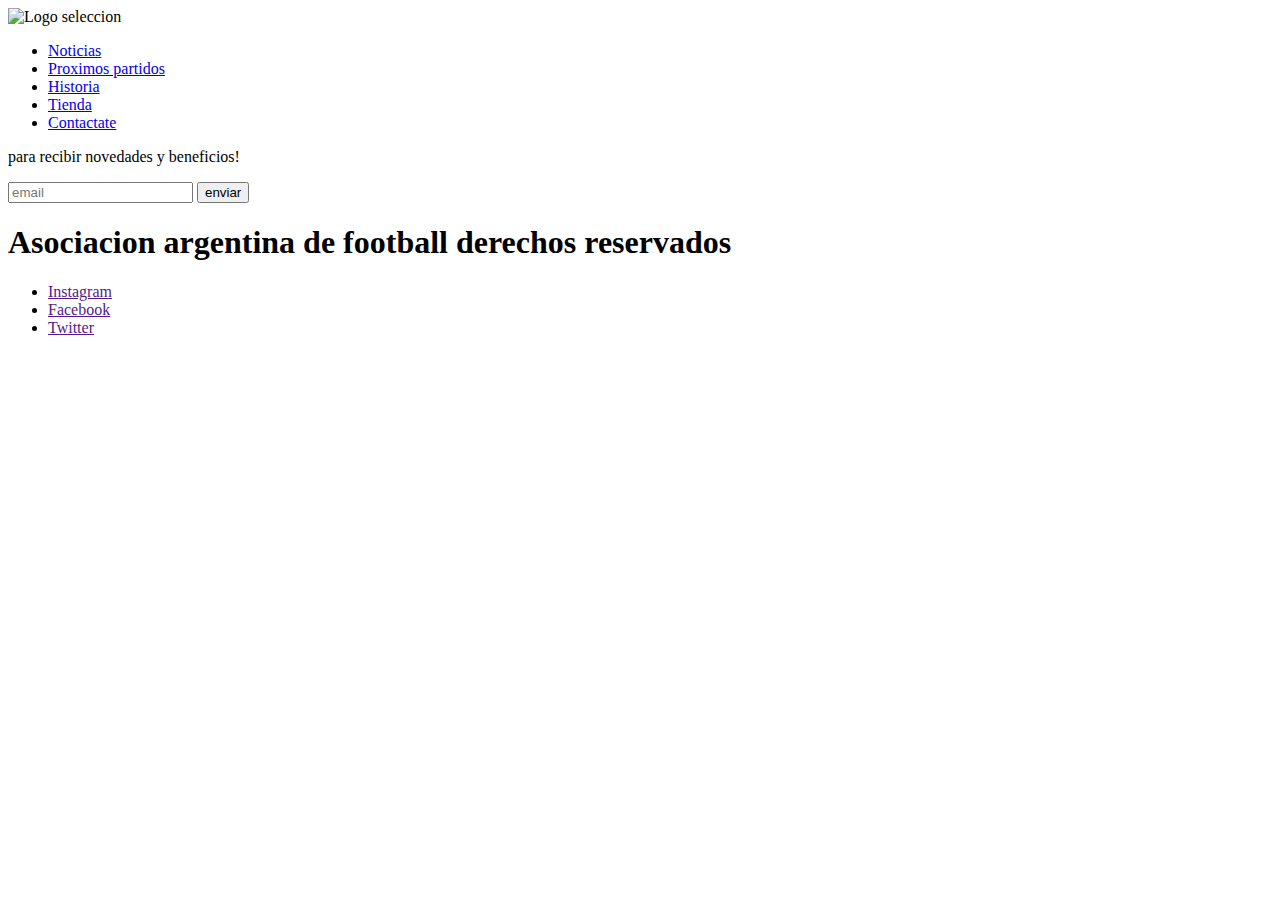
==== pages/contactate.html @ 68a1a54c "pages" ====
<!DOCTYPE html>
<html lang="en">

<head>
    <meta charset="UTF-8">
    <meta http-equiv="X-UA-Compatible" content="IE=edge">
    <meta name="viewport" content="width=device-width, initial-scale=1.0">
    <title>Seleccion Argentina de Futbol</title>
    <link rel="shortcut icon" href="favicon.ico" type="image/x-icon">
    <link href="../css/bootstrap.min.css" rel="stylesheet">
    <link rel="stylesheet" href="../css/styles.css">
</head>

<body>
    <header class="header">
        <img src="" alt="Logo seleccion">
        <ul class="listaNavegacion">
            <li>
                <a class="linkNav" href="../index.html">Noticias</a>
            </li>
            <li>
                <a class="linkNav" href="./partidos.html">Proximos partidos</a>
            </li>
            <li>
                <a class="linkNav" href="./historia.html">Historia</a>
            </li>
            <li>
                <a class="linkNav" href="./tienda.html">Tienda</a>
            </li>
            <li>
                <a class="contactate" href="#">Contactate</a>
            </li>
        </ul>
    </header>
    <main>
        <p>para recibir novedades y beneficios!</p>
        <input placeholder="email">
        <button>enviar</button>
    </main>
    <footer class="footer">
        <h1>Asociacion argentina de football derechos reservados</h1>
        <ul class="listaNavegacion">
            <li>
                <a class="linkNav" href="">Instagram</a>
            </li>
            <li>
                <a class="linkNav" href="">Facebook</a>
            </li>
            <li>
                <a class="linkNav" href="">Twitter</a>
            </li>
        </ul>
    </footer>
    <script src="../js/bootstrap.bundle.min.js"></script>
</body>

</html>
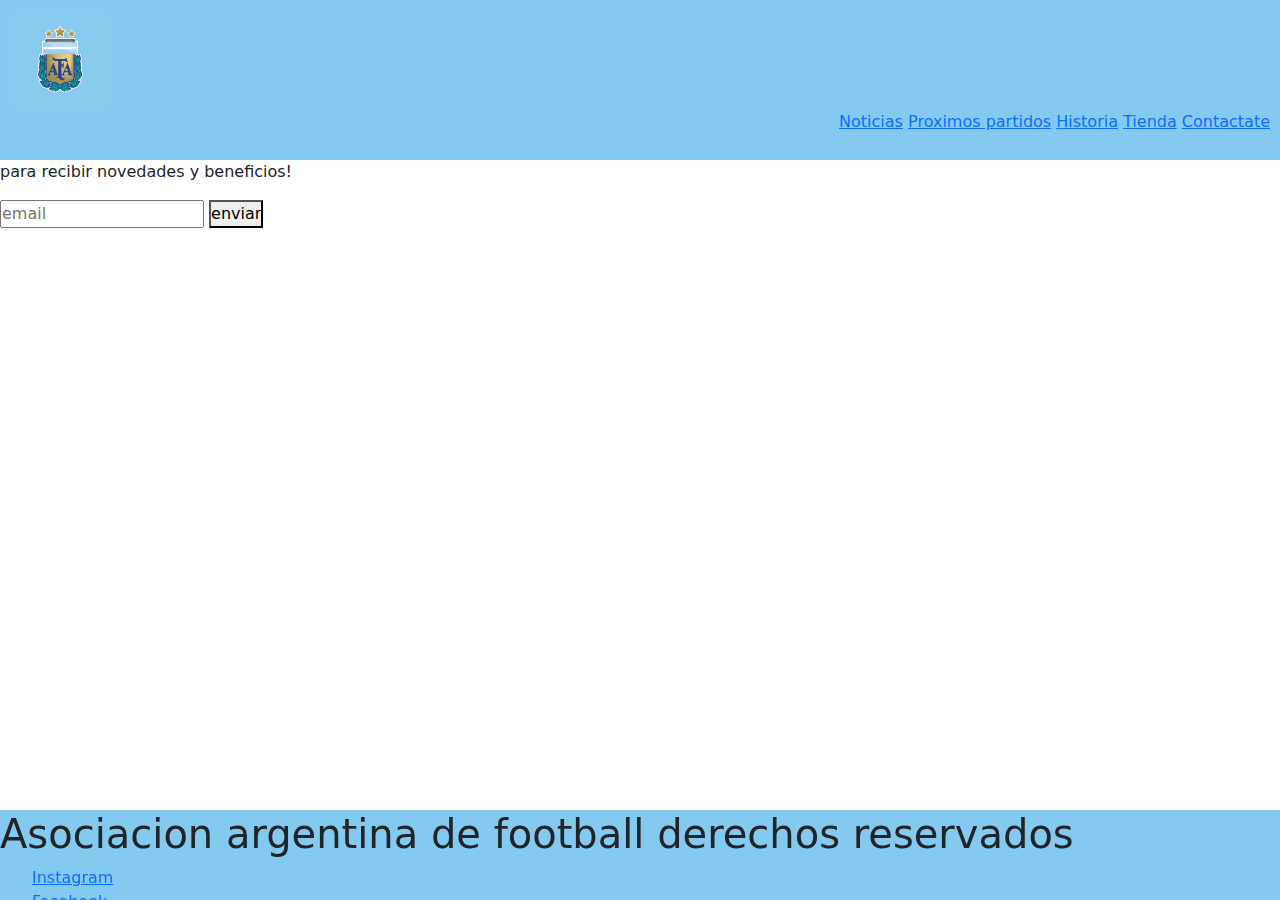
==== commit 838c19e8: "terminando grid en historia" ====
--- a/pages/contactate.html
+++ b/pages/contactate.html
@@ -13,24 +13,26 @@
 
 <body>
     <header class="header">
-        <img src="" alt="Logo seleccion">
-        <ul class="listaNavegacion">
-            <li>
-                <a class="linkNav" href="../index.html">Noticias</a>
-            </li>
-            <li>
-                <a class="linkNav" href="./partidos.html">Proximos partidos</a>
-            </li>
-            <li>
-                <a class="linkNav" href="./historia.html">Historia</a>
-            </li>
-            <li>
-                <a class="linkNav" href="./tienda.html">Tienda</a>
-            </li>
-            <li>
-                <a class="contactate" href="#">Contactate</a>
-            </li>
-        </ul>
+        <img src="../assets/logoAFA.jpeg" alt="Logo seleccion" class="logo">
+        <nav class="navegacion">
+            <ul class="listaNavegacion">
+                <li class="listaItem">
+                    <a class="linkNav" href="../index.html">Noticias</a>
+                </li>
+                <li class="listaItem">
+                    <a class="linkNav" href="./partidos.html">Proximos partidos</a>
+                </li>
+                <li class="listaItem">
+                    <a class="linkNav" href="./historia.html">Historia</a>
+                </li>
+                <li class="listaItem">
+                    <a class="linkNav" href="./tienda.html">Tienda</a>
+                </li>
+                <li class="listaItem">
+                    <a class="contactate" href="#">Contactate</a>
+                </li>
+            </ul>
+        </nav>
     </header>
     <main>
         <p>para recibir novedades y beneficios!</p>
--- a/css/styles.css
+++ b/css/styles.css
@@ -0,0 +1,82 @@
+*{
+    margin:0;
+    padding:0;
+    box-sizing: border-box;
+}
+.div{
+    display: flex;
+}
+.header{
+    background-color: aqua;
+    background:#84CAF0;
+    color:#84CAF0;
+    padding: 10px;
+}
+.navegacion{
+    text-align: right;
+}
+.listaNavegacion{
+    list-style:none;
+}
+.listaItem{
+    display: inline-block;
+}
+.logo{
+    height: 100px;
+    width: 100px;
+    
+}
+.contenido{
+    align-items: center;
+    text-align: center;
+}
+.imagenPrincipal{
+    height: 500px;
+    width: 500px;
+    
+}
+.h1{
+    text-align: center;
+}
+
+
+
+.footer{
+    background-color: #84CAF0;
+    bottom: 0;
+    position:fixed;
+    width:100%;
+    height: 10%;
+}
+
+
+
+
+
+
+
+
+
+.imagen-historia{
+    height:400px;
+    width:500px;
+
+}
+
+.row{
+    justify-content: center;
+    align-items: center;
+    margin: 50px;
+    background-color: #b6e2fa;
+}
+.texto-historia{
+    font-size:large;
+
+}
+
+
+
+
+@media (max-width: 684px){
+
+}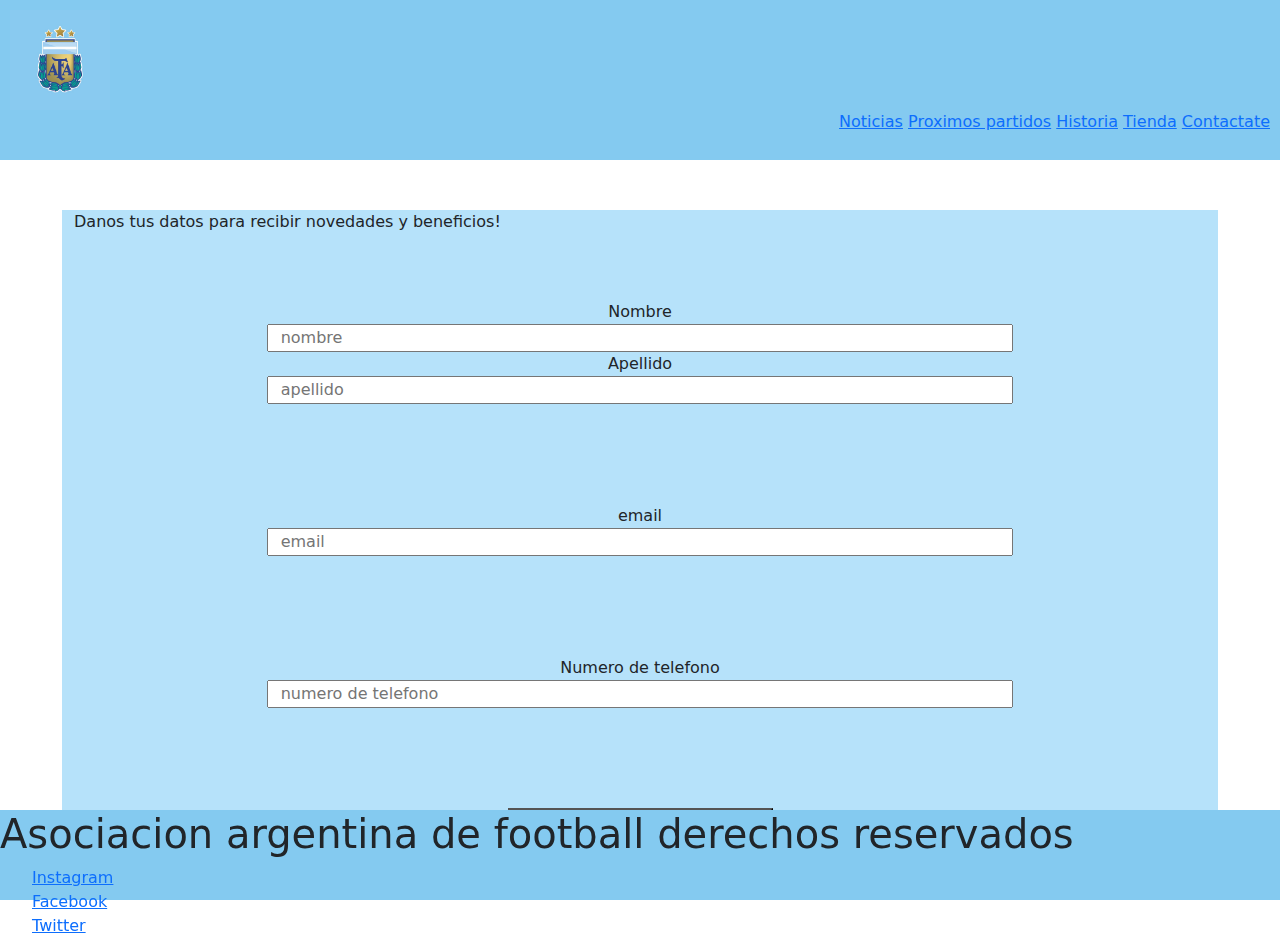
==== commit 67bb843d: "terminando estilo en contacto" ====
--- a/pages/contactate.html
+++ b/pages/contactate.html
@@ -35,9 +35,32 @@
         </nav>
     </header>
     <main>
-        <p>para recibir novedades y beneficios!</p>
-        <input placeholder="email">
-        <button>enviar</button>
+        <div class="container-fluid">
+            <div class="row ">
+                <p>Danos tus datos para recibir novedades y beneficios!</p>
+                <div class="row col-md-8 align-items-center">
+                    
+                    Nombre
+                    <input placeholder="nombre">
+                    Apellido
+                    <input placeholder="apellido">
+                </div>
+                <div class="row col-md-8">
+                    email
+                    <input placeholder="email">
+                </div>
+                <div class="row col-md-8">
+                    Numero de telefono
+                    <input placeholder="numero de telefono">
+                </div>
+
+
+
+                <div class="row col-md-3 boton">
+                    <button>enviar</button>
+                </div>
+            </div>
+        </div>
     </main>
     <footer class="footer">
         <h1>Asociacion argentina de football derechos reservados</h1>
--- a/css/styles.css
+++ b/css/styles.css
@@ -51,9 +51,15 @@
 
 
 
+.form{
+    justify-content: center;
+    align-items: center;
+}
 
-
-
+.boton{
+    justify-content: center;
+    align-items: center;
+}
 
 
 
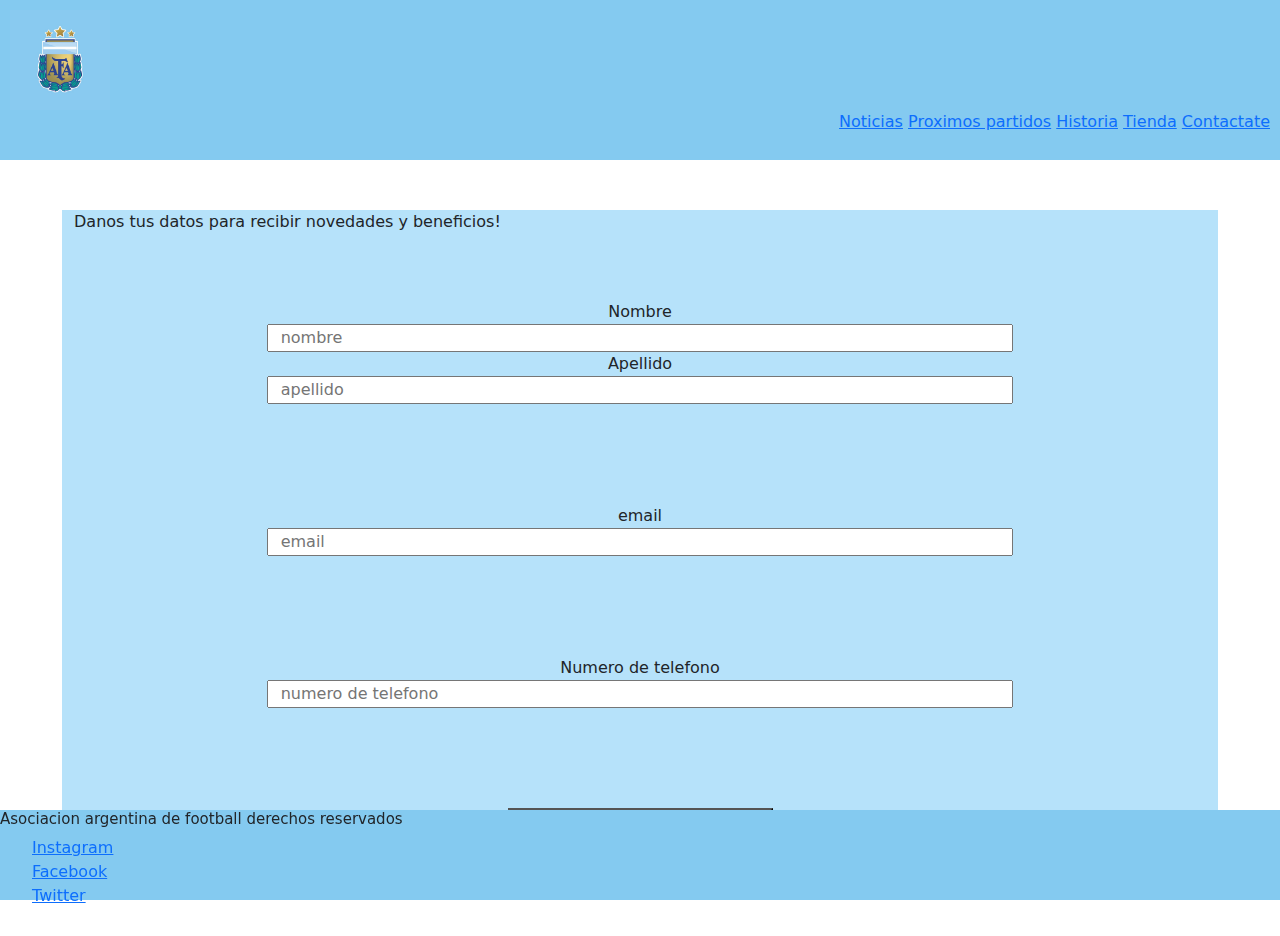
==== commit 26b7991e: "ultimos detalles" ====
--- a/pages/contactate.html
+++ b/pages/contactate.html
@@ -38,7 +38,7 @@
         <div class="container-fluid">
             <div class="row ">
                 <p>Danos tus datos para recibir novedades y beneficios!</p>
-                <div class="row col-md-8 align-items-center">
+                <div class="row col-md-8 col-sm-4 align-items-center">
                     
                     Nombre
                     <input placeholder="nombre">
@@ -63,7 +63,7 @@
         </div>
     </main>
     <footer class="footer">
-        <h1>Asociacion argentina de football derechos reservados</h1>
+        <h1 class="pieDePagina">Asociacion argentina de football derechos reservados</h1>
         <ul class="listaNavegacion">
             <li>
                 <a class="linkNav" href="">Instagram</a>
--- a/css/styles.css
+++ b/css/styles.css
@@ -37,6 +37,7 @@
 }
 .h1{
     text-align: center;
+    
 }
 
 
@@ -81,7 +82,9 @@
 }
 
 
-
+.pieDePagina{
+    font-size: 15px;
+}
 
 @media (max-width: 684px){
 
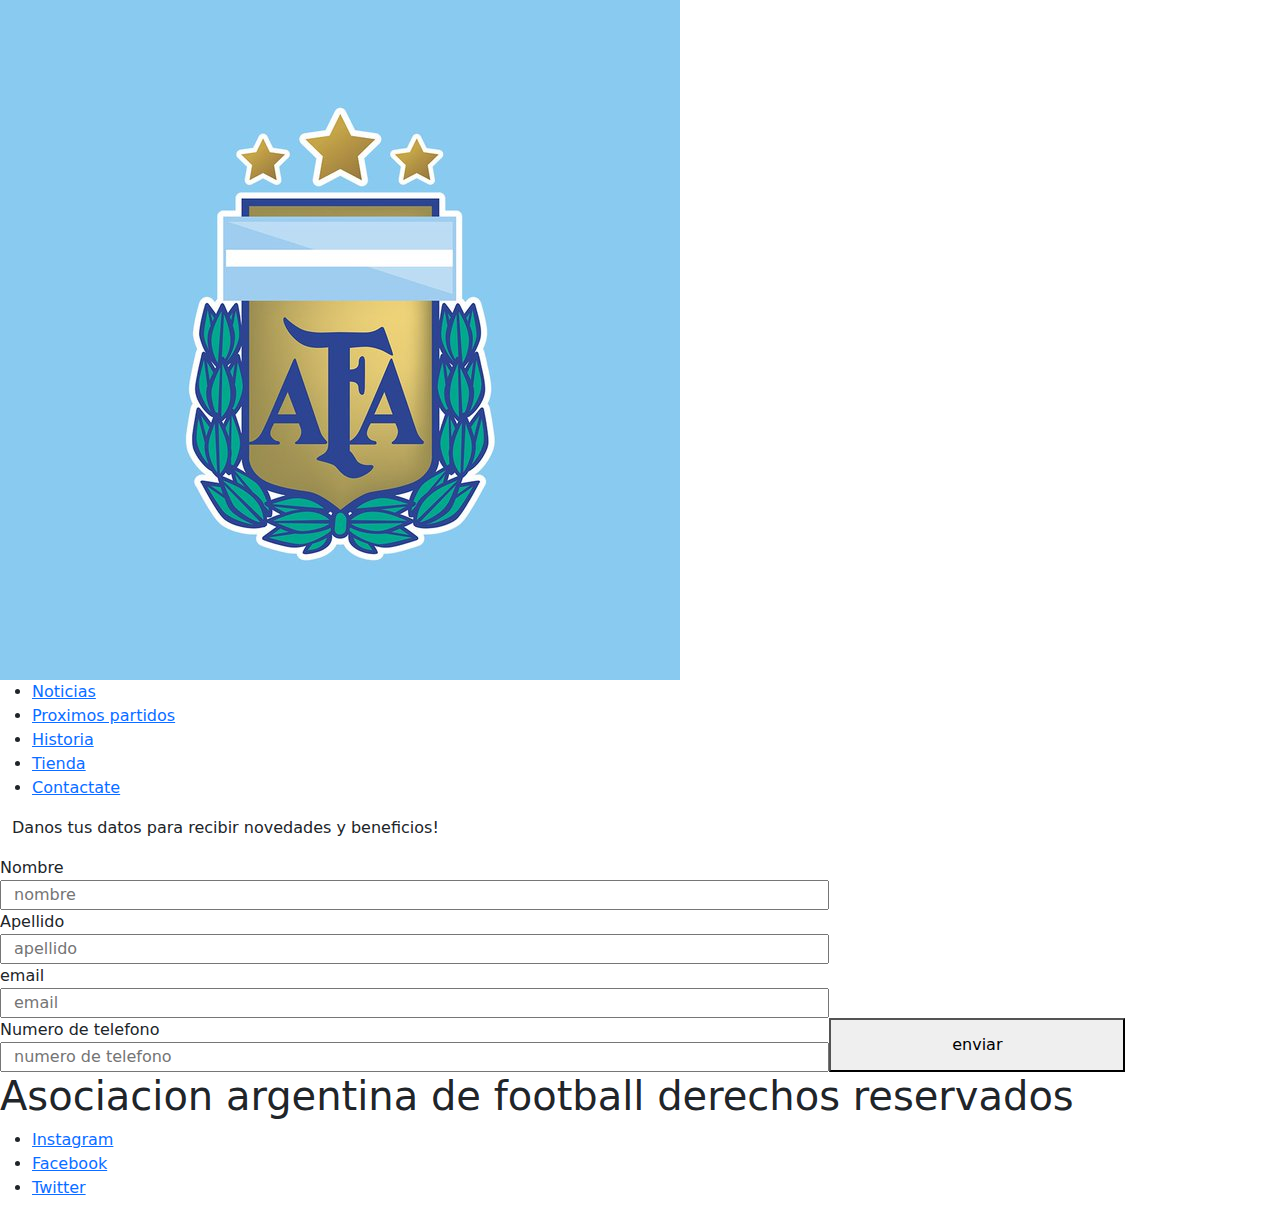
==== commit c3b6b7de: "aprendiendo sass" ====
--- a/pages/contactate.html
+++ b/pages/contactate.html
@@ -8,7 +8,7 @@
     <title>Seleccion Argentina de Futbol</title>
     <link rel="shortcut icon" href="favicon.ico" type="image/x-icon">
     <link href="../css/bootstrap.min.css" rel="stylesheet">
-    <link rel="stylesheet" href="../css/styles.css">
+    <link rel="stylesheet" href="../css/scss/styles.css">
 </head>
 
 <body>
